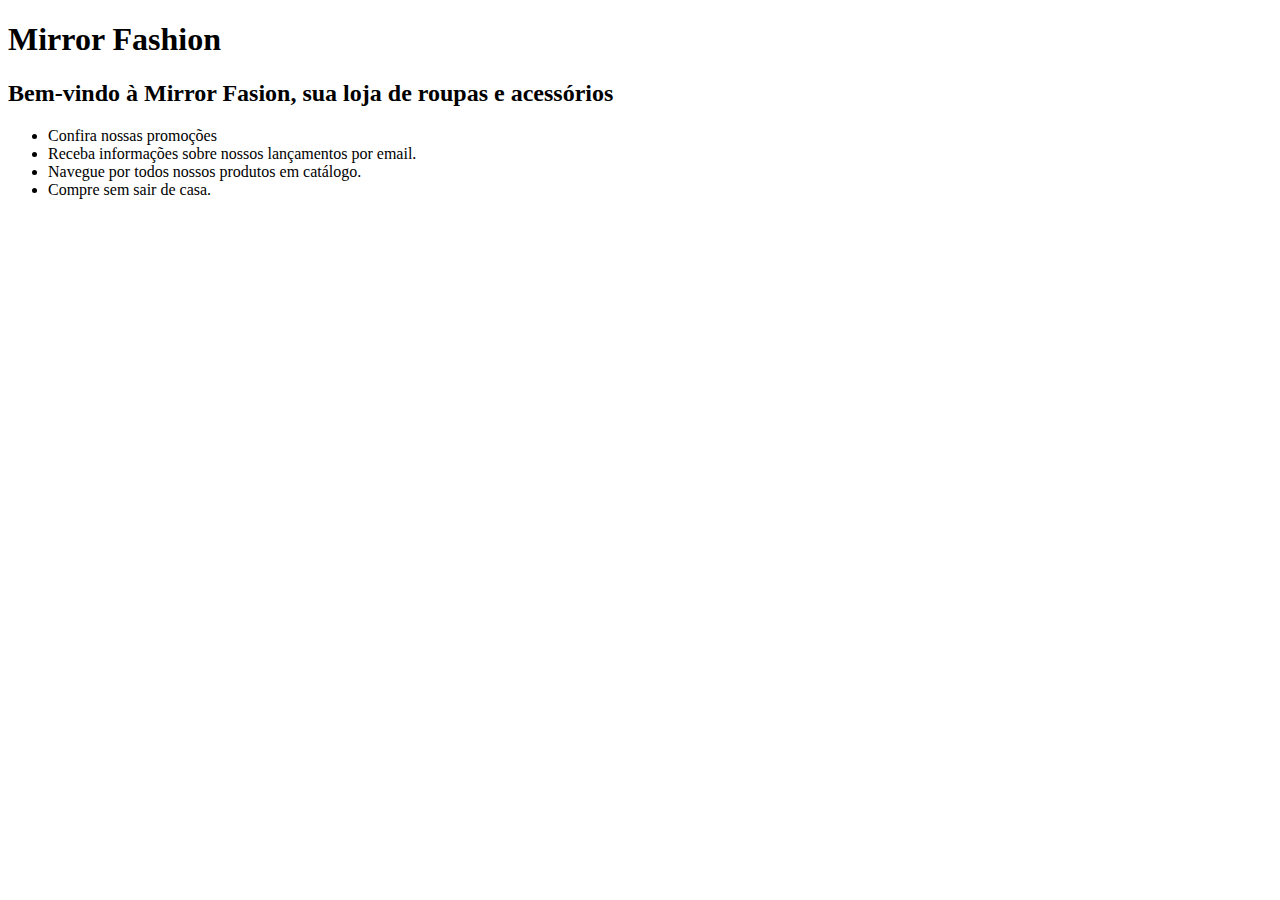
==== index.html @ d316071f "versão-inicial" ====
<!DOCTYPE html>
<html>
    <head>
        <title>Mirror Fashion</title>
        <meta charset='utf-8'>
    </head>
    <body>
        <h1>Mirror Fashion</h1>
        <h2>Bem-vindo à Mirror Fasion, sua loja de roupas e acessórios</h2>
        <ul>
            <li>Confira nossas promoções</li>
            <li>Receba informações sobre nossos lançamentos por email.</li>
            <li>Navegue por todos nossos produtos em catálogo.</li>
            <li>Compre sem sair de casa.</li>
        </ul>
    </body>
</html>
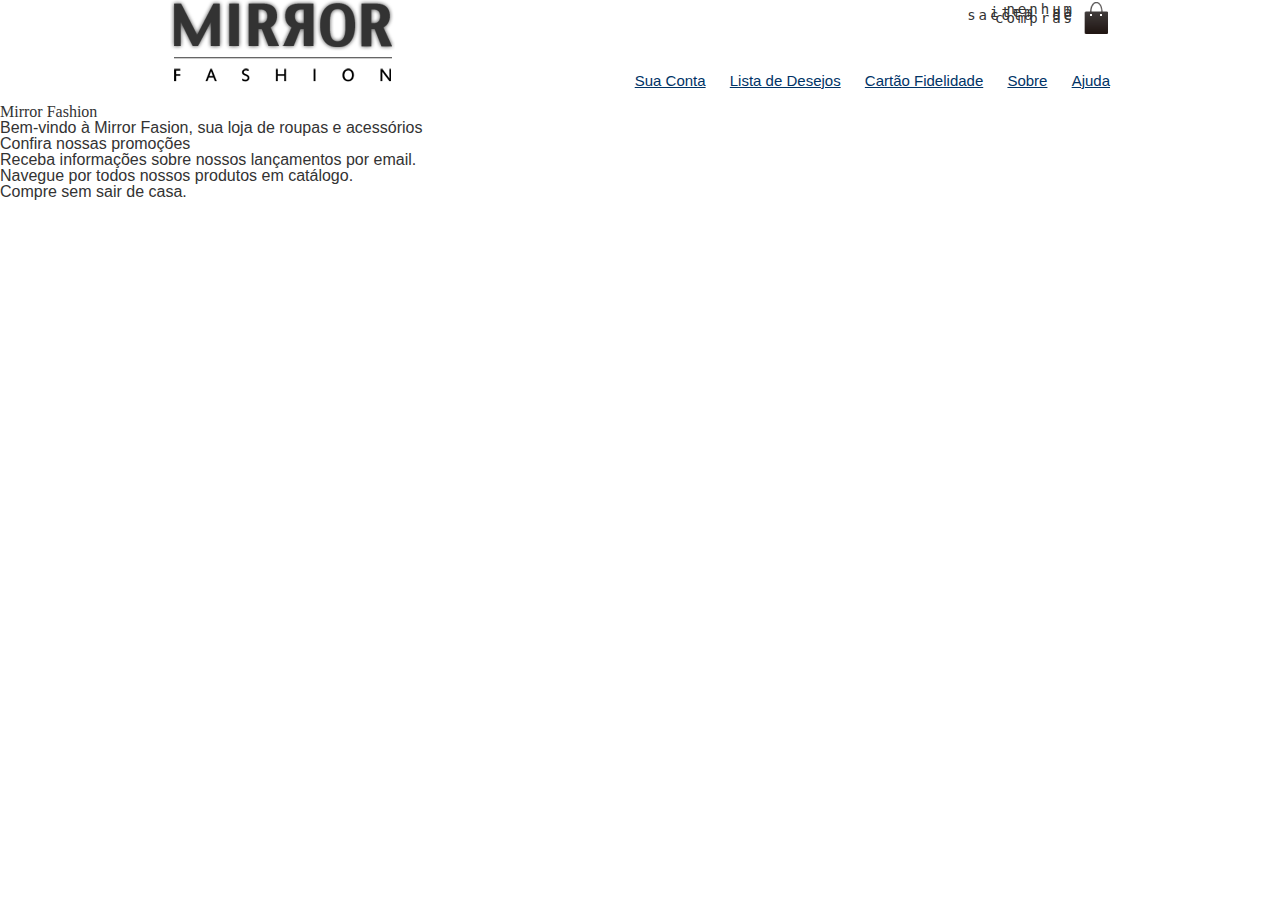
==== commit 501ec783: "Add files via upload" ====
--- a/index.html
+++ b/index.html
@@ -1,10 +1,27 @@
 <!DOCTYPE html>
 <html>
     <head>
+        <meta charset='utf-8'>
         <title>Mirror Fashion</title>
-        <meta charset='utf-8'>
+        <link rel='stylesheet' href='css/reset.css'>
+        <link rel='stylesheet' href='css/estilos.css'>
     </head>
     <body>
+        <header class='container'>
+            <h1><img src='img/logo.png' alt='logo da mirror fashion'></h1>
+
+            <p class='sacola'>nenhum item na sacola de compras</p>
+            <nav class='menu-opções'>
+                <ul>
+                    <li><a href='#'>Sua Conta</a></li>
+                    <li><a href='#'>Lista de Desejos</a></li>
+                    <li><a href='#'>Cartão Fidelidade</a></li>
+                    <li><a href=''sobre.html>Sobre</a></li>
+                    <li><a href='#'>Ajuda</a></li>
+                </ul>
+            </nav>
+        </header>
+        <br>
         <h1>Mirror Fashion</h1>
         <h2>Bem-vindo à Mirror Fasion, sua loja de roupas e acessórios</h2>
         <ul>
--- a/css/estilos.css
+++ b/css/estilos.css
@@ -0,0 +1,56 @@
+h1 {font-family: serif;background-image: url(sobre-background.jpg);}
+
+h2 {font-family: sans-serif;}
+
+p {font-family:	monospace; text-align: right;line-height: 3px;letter-spacing: 3px;word-spacing: 5px;text-indent: 30px;}
+
+body {font-family: "Arial",	"Helvetica", sans-serif;}
+
+.sacola {
+background-image: url(../img/sacola.png);
+background-repeat: no-repeat;
+background-position: top right;
+    font-size: 14px;
+    padding-right: 35px;
+    text-align: right;
+    width: 140px;
+    height: 40px;
+}
+
+.menu-opções ul{
+ font-size: 15px;
+}
+.menu-opções a {
+ color: #003366;
+}
+body {color:#333333;font-family:"Lucida Sans Unicode", "Lucida Grande", sans-serif; }
+
+.menu-opções ul li {
+    display: inline;
+    margin-left: 20px;
+}
+
+.sacola{
+    padding-top: 8px;
+}
+
+.container {
+    margin: 0 auto;
+    width: 940px;
+}
+
+header {
+    position: relative;
+}
+
+.menu-opções {
+    position: absolute;
+    bottom: 0;
+    right: 0;
+}
+
+.sacola {
+    position: absolute;
+    top: 0;
+    right: 0;
+}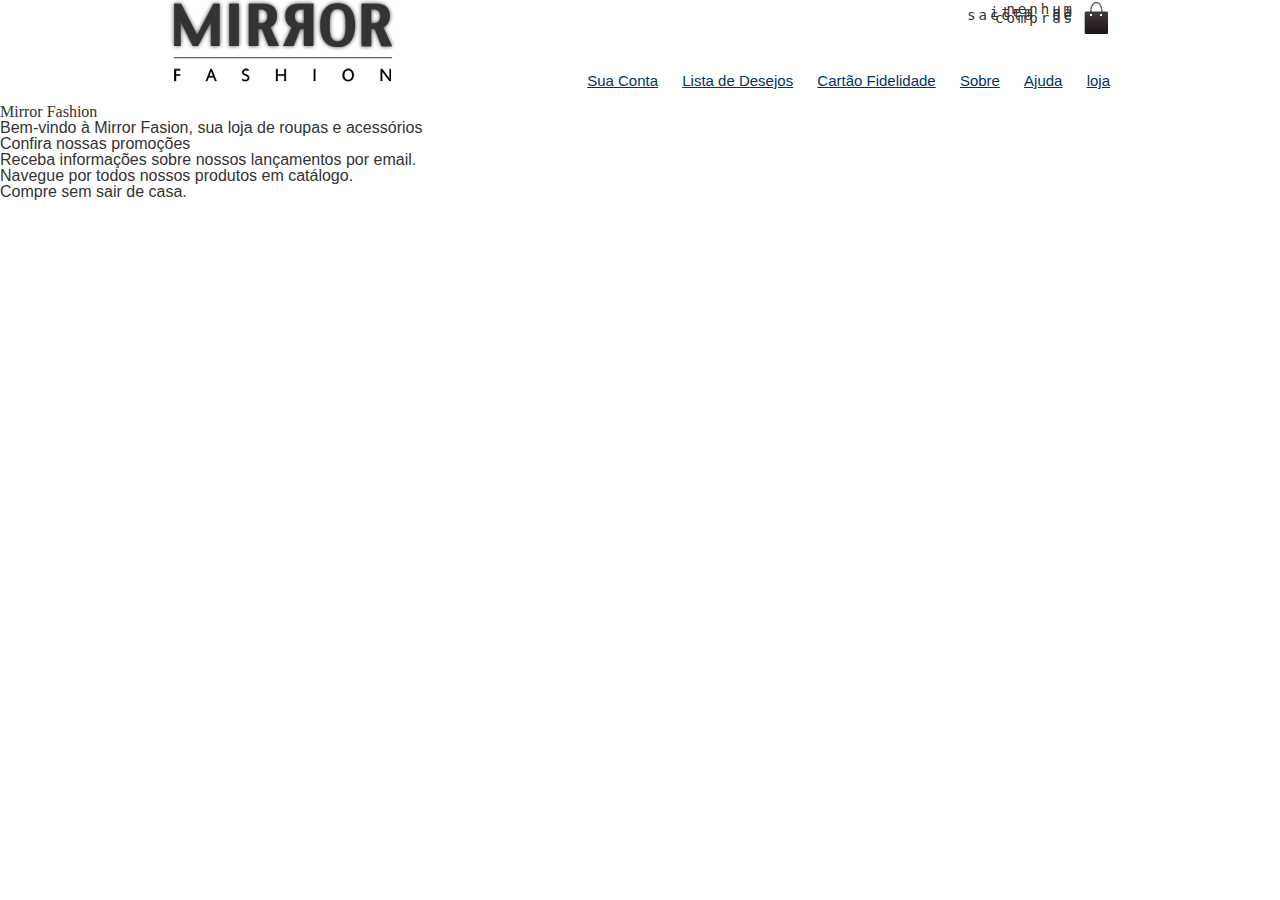
==== commit 647a82b2: "Add files via upload" ====
--- a/index.html
+++ b/index.html
@@ -18,6 +18,7 @@
                     <li><a href='#'>Cartão Fidelidade</a></li>
                     <li><a href=''sobre.html>Sobre</a></li>
                     <li><a href='#'>Ajuda</a></li>
+                    <li><a href='#'home.html>loja</a></li>
                 </ul>
             </nav>
         </header>
--- a/css/estilos.css
+++ b/css/estilos.css
@@ -53,4 +53,146 @@
     position: absolute;
     top: 0;
     right: 0;
-}+}
+
+.busca,
+.menu-departamentos {
+    background-color: #dcdcdc;
+    font-weight: bold;
+    text-transform: uppercase;
+    
+    margin-right: 10px;
+    width: 230px;
+    }
+  
+.busca h2,
+.busca form,
+.menu-departamentos h2 {
+    margin:10px;
+}
+
+.menu-departamentos li {
+    background-color: white;
+    margin-bottom: 1px;
+    padding: 5px 10px;
+}
+
+.menu-departamentos a {
+    color: #333333;
+    text-decoration: none;
+}
+
+.busca input[type=search] {
+    width: 170px;
+}
+
+.busca,
+.menu-departamentos {
+    float: left;
+}
+
+.menu-departamentos {
+    clear: left;
+}
+
+.destaque {
+    margin-top: 10px;
+}
+
+.menu-departamentos {
+    margin-top: 10px;
+    padding-bottom: 10px;
+}
+
+.painel {
+    margin: 10px 0;
+    padding: 10px;
+    width: 445px;
+}
+
+.novidades {
+    float: left;
+}
+
+.mais-vendidos {
+    float: right;
+}
+
+.painel li{
+    display: inline-block;
+    vertical-align: top;
+    width: 140px;
+
+    margin: 2px;
+    padding-bottom: 10px;
+}
+
+.painel h2{
+    font-size: 24px;
+    font-weight: bold;
+    text-transform: uppercase;
+
+    margin-bottom: 10px;
+}
+
+.painel a{
+    color: #333;
+    font-size: 14px;
+    text-align: center;
+    text-decoration: none;
+}
+
+.novidades {
+    background-color: #f5dcdc;
+}
+
+.mais-vendidos {
+    background-color: #dcdcf5;
+}
+
+footer {
+    background-image: url(../img/fundo-rodape.png);
+}
+
+.social a{
+    height: 32px;
+    width: 32px;
+
+    display: block;
+    text-indent: -9999px;
+}
+
+.social a[href*='facebook.com']{
+    background-image: url(../img/facebook.png);
+}
+
+.social a[href*='twitter.com']{
+    background-image: url(../img/twitter.png);
+}
+
+.social a[href*='plus.google.com']{
+    background-image: url(../img/googleplus.png);
+}
+
+footer {
+    clear: both;
+}
+
+footer{
+    padding: 20px 0;
+}
+
+footer .container{
+    position: relative;
+}
+
+.social {
+    position: absolute;
+    top: 12px;
+    right: 0;
+}
+
+.social li {
+    float: left;
+    margin-left: 25px;
+}
